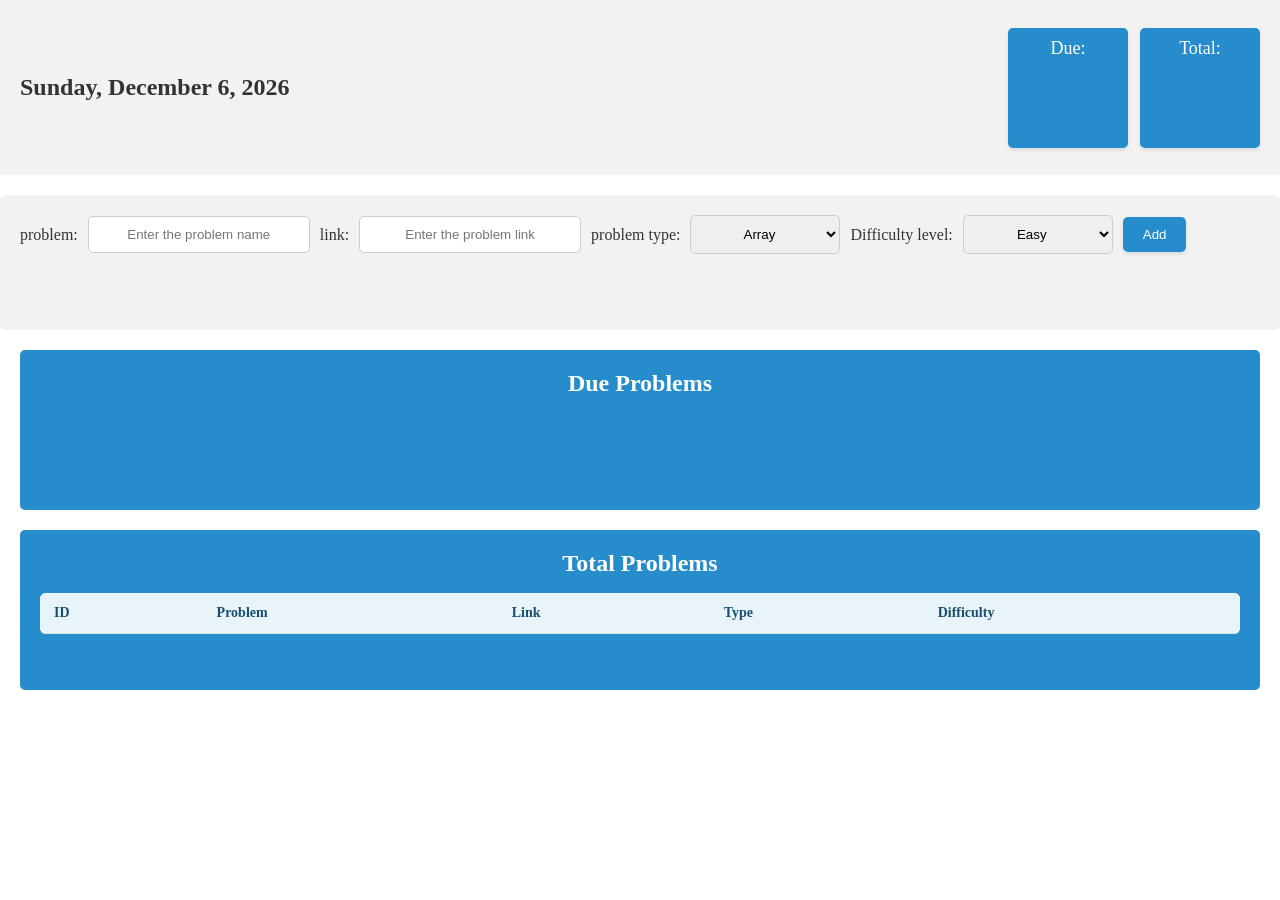
==== dsa-reminder/index.html @ 58744a01 "commit of two projects" ====
<!DOCTYPE html>
<html lang="en">
<head>
    <meta charset="UTF-8">
    <meta name="viewport" content="width=device-width, initial-scale=1.0">
    <title>DSA SITE</title>
    <link href="style.css" rel="stylesheet">
</head>
<body>
    <header>
        <div class="header">
            <h1 id="current-date">date:</h1>
            <div id="due">Due:</div>
            <div id="total">Total:</div>
        </div>
    </header>

    <main>
        <div class="input-container">
            <form id="input-form">
                <label for="input-field">problem:</label>
                <input type="text" id="input-field" placeholder="Enter the problem name" required>
                <label for="link-field" >link:</label>
                <input type="url" id="link-field" placeholder="Enter the problem link" required>
                <label for="problem-type">problem type:</label>
                <select id="problem-type" required>
                    <option value="array">Array</option>
                    <option value="string">String</option>
                    <option value="list">List</option>
                    <option value="stack">Stack</option>
                    <option value="queue">Queue</option>
                    <option value="tree">Tree</option>
                    <option value="graph">Graph</option>
                    <option value="dynamic-programming">Dynamic Programming</option>
                    <option value="greedy">Greedy</option>
                </select>
                <label for="difficulty">Difficulty level:</label>
                <select id="difficulty" required>
                    <option value="easy">Easy</option>
                    <option value="medium">Medium</option>
                    <option value="hard">Hard</option>
                </select>
                    <button type="submit" id="add-button">Add</button>

            </form>
        </div>
        <div class="due--list">
            <h2>Due Problems</h2>
            <ul id="due-list"></ul>
        </div>
        <div class="total--list">
            <h2>Total Problems</h2>
            <div class="total-table-wrap">
                <table id="total-list">
                    <thead>
                        <tr>
                            <th scope="col">ID</th>
                            <th scope="col">Problem</th>
                            <th scope="col">Link</th>
                            <th scope="col">Type</th>
                            <th scope="col">Difficulty</th>
                        </tr>
                    </thead>
                    <tbody id="total-list-body"></tbody>
                </table>
            </div>
        </div>



    </main>

    <script src="script.js"></script>
</body>
</html>
---- dsa-reminder/style.css ----
*{
    padding: 0;
    margin: 0;
    justify-content: center;
    text-align: center;
}
.header{
    background-color: #f2f2f2;
    padding: 20px;
    display: flex;
    justify-content: flex-start;
    align-items: center;
    gap: 12px;
    height: 15vh;


}
.header h1{
    font-size: 24px;
    color: #333;
}
.header #due{
    font-size: 18px;
    color: #666;
    box-shadow: 0 2px 4px rgba(0, 0, 0, 0.1);
    box-sizing: 20vw;
    height: 100px;
    width: 100px;
    gap: 4px;
    padding: 10px;
    border-radius: 5px;
    box-shadow: 0 2px 4px rgba(0, 0, 0, 0.1);
    background-color: #268ccb;
    color: white;
    margin-left: auto;
}
.header #total{
    font-size: 18px;
    color: #666;
    box-shadow: 0 2px 4px rgba(0, 0, 0, 0.1);
    box-sizing: 50vw;
    padding: 10px;
    height: 100px;
    width: 100px;
    border-radius: 5px;
    box-shadow: 0 2px 4px rgba(0, 0, 0, 0.1);
    background-color: #268ccb;
    color: white;
}

.input-container{
    margin-top: 20px;
    background-color: #f2f2f2;
    border-radius: 5px;
    padding: 20px;
    min-height: 15vh;
    box-sizing: border-box;
}
#input-form{
    display: flex;
    justify-content: flex-start;
    align-items: center;
    flex-wrap: wrap;
    gap: 10px;
}
.form-actions{
    flex: 0 0 100%;
    display: flex;
    justify-content: flex-start;
}
input{
    padding: 10px;
    border: 1px solid #ccc;
    border-radius: 5px;
    width: 200px;
}
select{
    padding: 10px;
    border: 1px solid #ccc;
    border-radius: 5px;
    width: 150px;
}
.input-container label{
    font-size: 16px;
    color: #333;
    white-space: nowrap;
}
button{
    padding: 10px 20px;
    margin: 0;
    background-color: #268ccb;
    color: white;
    border: none;
    box-shadow: 0 2px 4px rgba(0, 0, 0, 0.1);
    border-radius: 5px;
    cursor: pointer;
}
.due--list,
.total--list{
    min-height: 160px;
    margin: 20px;
    padding: 20px;
    box-sizing: border-box;
    border-radius: 5px;
    background-color: #268ccb;
    color: white;
}
.due-list h2,
.total-list h2{
    margin-bottom: 16px;
    margin-left: 0;
}

.total--list h2 {
    margin-bottom: 16px;
}

.total-table-wrap {
    width: 100%;
    overflow-x: auto;
    border-radius: 6px;
    background: white;
}

#total-list {
    width: 100%;
    min-width: 680px;
    border-collapse: collapse;
    color: #263746;
    text-align: left;
}

#total-list th,
#total-list td {
    padding: 12px 14px;
    border-bottom: 1px solid #dce5ec;
    text-align: left;
    vertical-align: top;
}

#total-list th {
    background: #e8f3fa;
    color: #174f70;
    font-size: 14px;
    font-weight: 700;
}

#total-list td {
    background: #fff;
    overflow-wrap: anywhere;
}

#total-list tbody tr:last-child td {
    border-bottom: 0;
}

#total-list a {
    color: #126da0;
    overflow-wrap: anywhere;
}

@media (max-width: 720px) {
    .total-table-wrap {
        overflow-x: auto;
    }
}
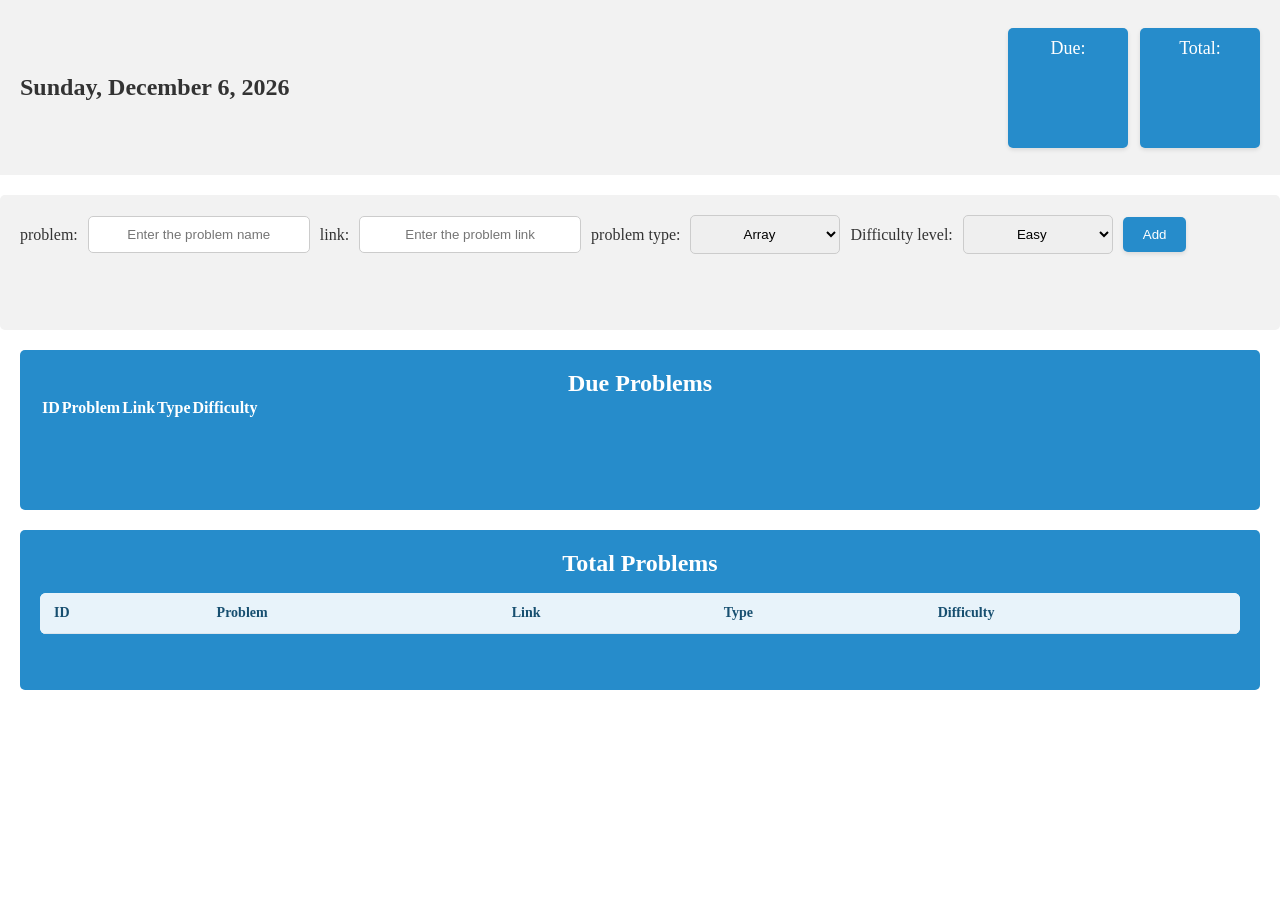
==== commit 7058ddef: "edited the logic" ====
--- a/dsa-reminder/index.html
+++ b/dsa-reminder/index.html
@@ -44,9 +44,22 @@
 
             </form>
         </div>
-        <div class="due--list">
+       <div class="due--list">
             <h2>Due Problems</h2>
-            <ul id="due-list"></ul>
+            <div class="due-table-wrap">
+                <table id="due-list">
+                    <thead>
+                        <tr>
+                            <th scope="col">ID</th>
+                            <th scope="col">Problem</th>
+                            <th scope="col">Link</th>
+                            <th scope="col">Type</th>
+                            <th scope="col">Difficulty</th>
+                        </tr>
+                    </thead>
+                    <tbody id="due-list-body"></tbody>
+                </table>
+            </div>
         </div>
         <div class="total--list">
             <h2>Total Problems</h2>
--- a/dsa-reminder/style.css
+++ b/dsa-reminder/style.css
@@ -163,4 +163,8 @@
     .total-table-wrap {
         overflow-x: auto;
     }
+    .due-table-wrap{
+        overflow-x: auto;
+
+    }
 }
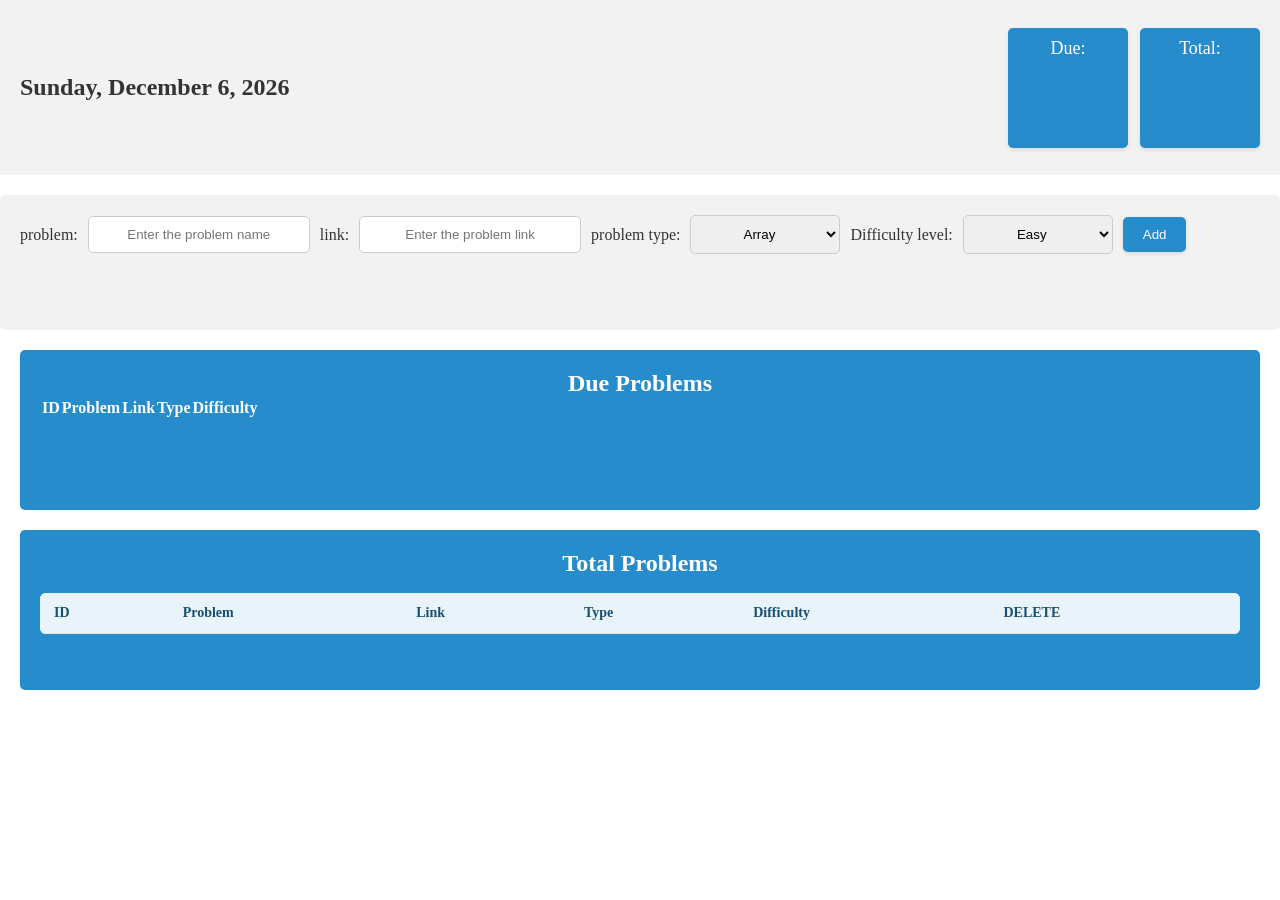
==== commit 58803cb2: "delete button added" ====
--- a/dsa-reminder/index.html
+++ b/dsa-reminder/index.html
@@ -72,6 +72,7 @@
                             <th scope="col">Link</th>
                             <th scope="col">Type</th>
                             <th scope="col">Difficulty</th>
+                            <th scope="col">DELETE</th>
                         </tr>
                     </thead>
                     <tbody id="total-list-body"></tbody>
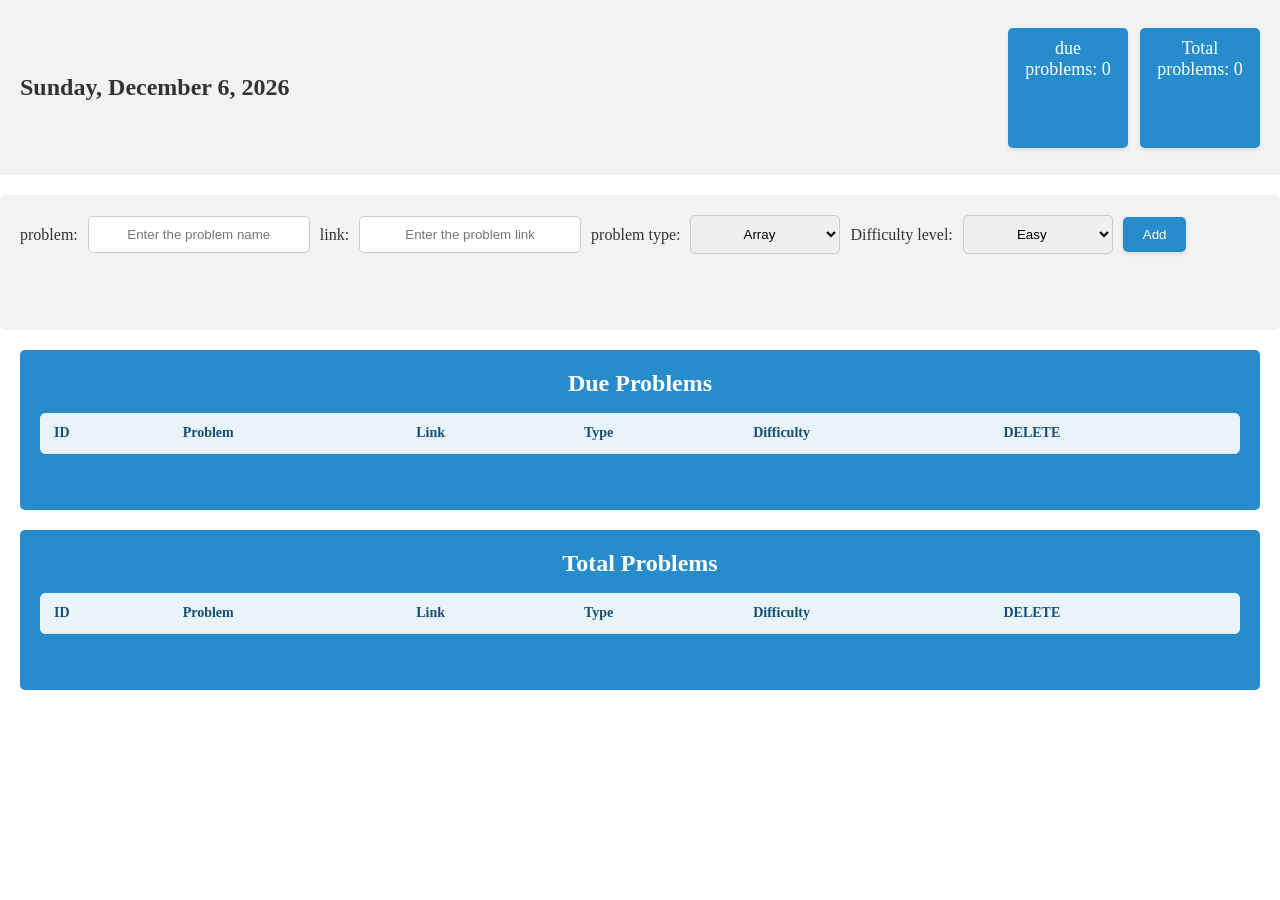
==== commit 9b7844d9: "due list updated" ====
--- a/dsa-reminder/index.html
+++ b/dsa-reminder/index.html
@@ -55,6 +55,7 @@
                             <th scope="col">Link</th>
                             <th scope="col">Type</th>
                             <th scope="col">Difficulty</th>
+                            <th scope="col">DELETE</th>
                         </tr>
                     </thead>
                     <tbody id="due-list-body"></tbody>
--- a/dsa-reminder/style.css
+++ b/dsa-reminder/style.css
@@ -111,18 +111,18 @@
     margin-left: 0;
 }
 
-.total--list h2 {
+.total--list h2, .due--list h2{
     margin-bottom: 16px;
 }
 
-.total-table-wrap {
+.total-table-wrap,.due-table-wrap {
     width: 100%;
     overflow-x: auto;
     border-radius: 6px;
     background: white;
 }
 
-#total-list {
+#total-list, #due-list {
     width: 100%;
     min-width: 680px;
     border-collapse: collapse;
@@ -130,7 +130,7 @@
     text-align: left;
 }
 
-#total-list th,
+#total-list th,#due-list th,
 #total-list td {
     padding: 12px 14px;
     border-bottom: 1px solid #dce5ec;
@@ -138,14 +138,14 @@
     vertical-align: top;
 }
 
-#total-list th {
+#total-list th,#due-list th {
     background: #e8f3fa;
     color: #174f70;
     font-size: 14px;
     font-weight: 700;
 }
 
-#total-list td {
+#total-list td,#due-list td {
     background: #fff;
     overflow-wrap: anywhere;
 }
@@ -153,8 +153,11 @@
 #total-list tbody tr:last-child td {
     border-bottom: 0;
 }
+#due-list tbody tr:last-child td{
+    border-bottom: 0;
+}
 
-#total-list a {
+#total-list a,#due-list a {
     color: #126da0;
     overflow-wrap: anywhere;
 }
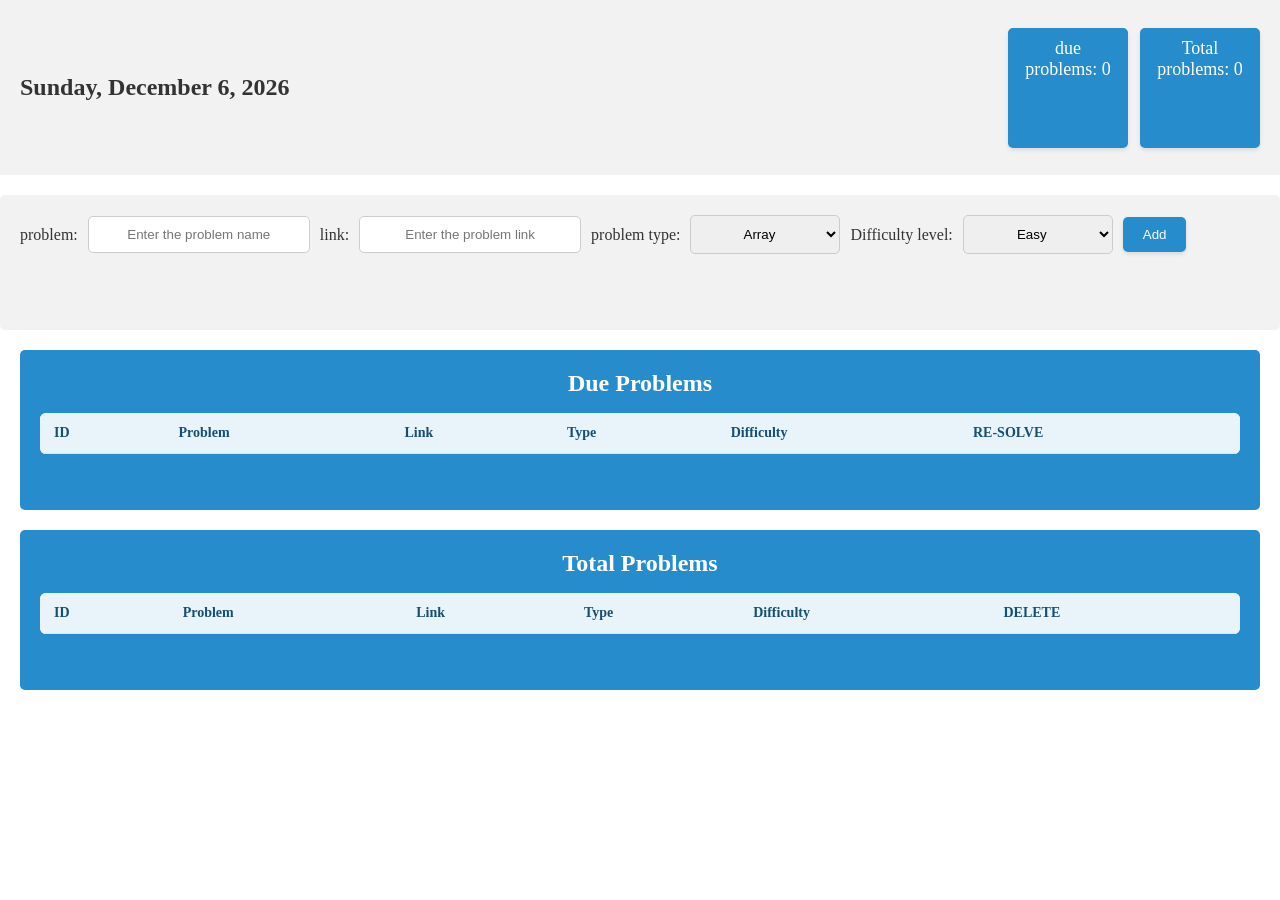
==== commit 4db47fc5: "resolve btn updated" ====
--- a/dsa-reminder/index.html
+++ b/dsa-reminder/index.html
@@ -55,7 +55,7 @@
                             <th scope="col">Link</th>
                             <th scope="col">Type</th>
                             <th scope="col">Difficulty</th>
-                            <th scope="col">DELETE</th>
+                            <th scope="col">RE-SOLVE</th>
                         </tr>
                     </thead>
                     <tbody id="due-list-body"></tbody>
